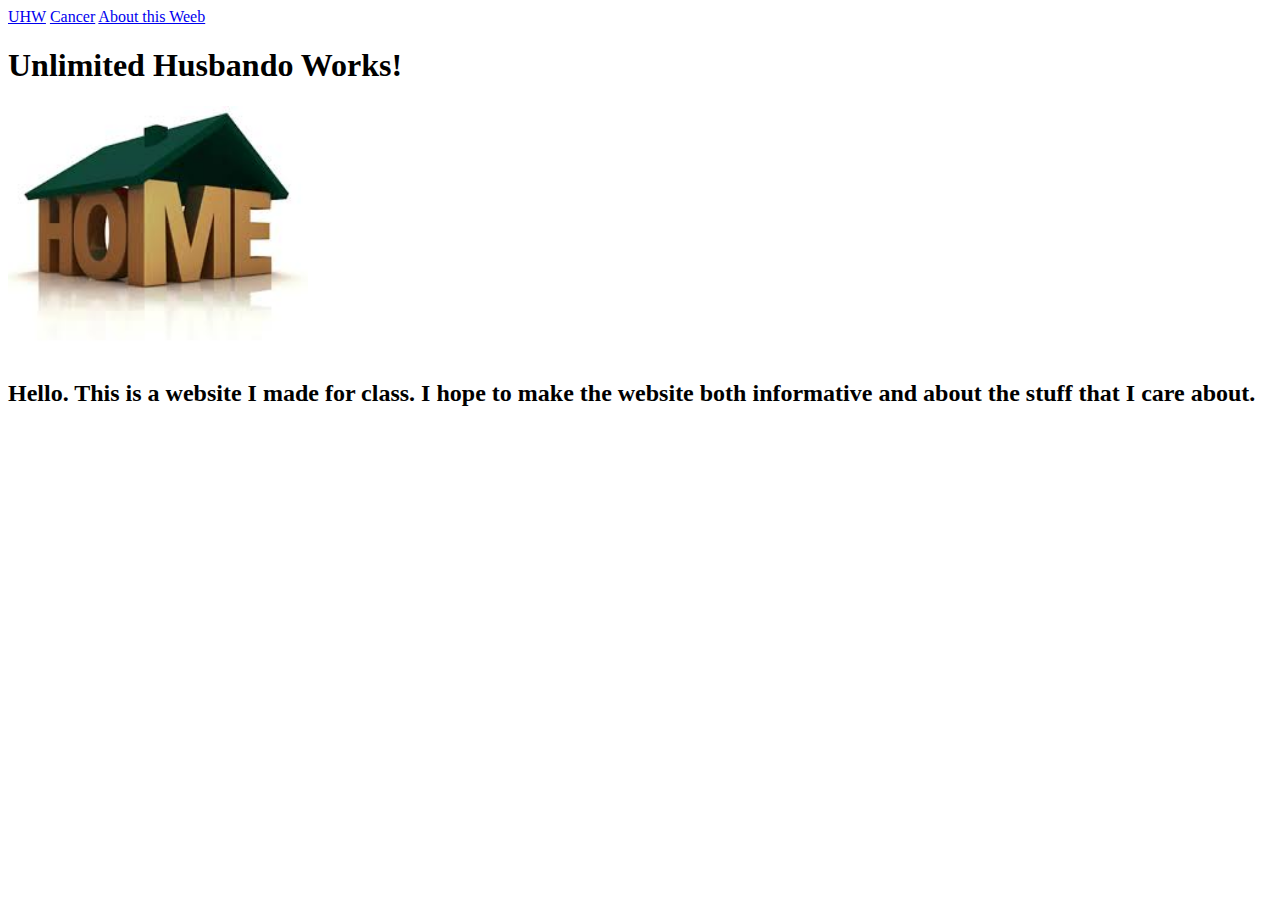
==== my_website/index.html @ 7513d9fe "Inital commit" ====
<!doctype html>
<html lang="en">
  <head>
    <meta charset="utf-8">
    <title>UHW</title>
  </head>
  <body>
    <a href="index.html">UHW</a>
    <a href="portfolio.html">Cancer</a>
    <a href="about.html">About this Weeb</a>
    <h1>Unlimited Husbando Works!</h1>
    <img src="images/home.jpg" height="250">
    <h2>Hello. This is a website I made for class. I hope to make the website both informative and about the stuff that I care about.</h2>
  </body>
</html>
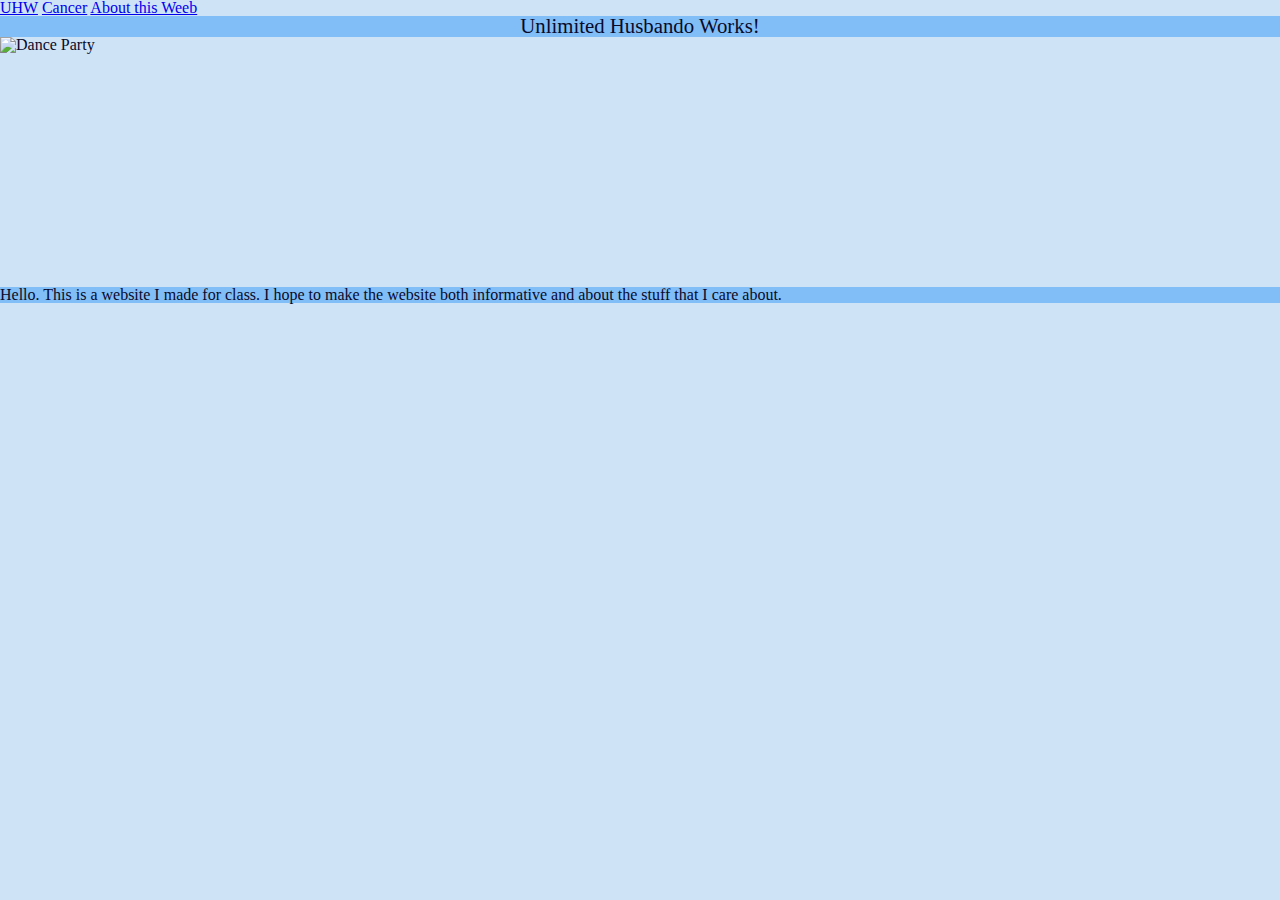
==== commit 8c0ea2ba: "Submit" ====
--- a/my_website/index.html
+++ b/my_website/index.html
@@ -3,13 +3,14 @@
   <head>
     <meta charset="utf-8">
     <title>UHW</title>
+    <link href="dance.css" rel="stylesheet" type="text/css">
   </head>
   <body>
     <a href="index.html">UHW</a>
     <a href="portfolio.html">Cancer</a>
     <a href="about.html">About this Weeb</a>
-    <h1>Unlimited Husbando Works!</h1>
-    <img src="images/home.jpg" height="250">
-    <h2>Hello. This is a website I made for class. I hope to make the website both informative and about the stuff that I care about.</h2>
+    <p id = "party">Unlimited Husbando Works!</p>
+    <img src="http://vignette2.wikia.nocookie.net/love-live/images/2/27/Aqours_Dengeki_G's_Magazine_June_2016_Bonus_Poster_Main_Slider.jpg/revision/latest/scale-to-width-down/670?cb=20160505131355" alt="Dance Party" height="250">
+    <p id = "nice">Hello. This is a website I made for class. I hope to make the website both informative and about the stuff that I care about.</p>
   </body>
 </html>--- a/my_website/dance.css
+++ b/my_website/dance.css
@@ -0,0 +1,76 @@
+html, body, div, span, applet, object, iframe,
+h1, h2, h3, h4, h5, h6, p, blockquote, pre,
+a, abbr, acronym, address, big, cite, code,
+del, dfn, em, img, ins, kbd, q, s, samp,
+small, strike, strong, sub, sup, tt, var,
+b, u, i, center,
+dl, dt, dd, ol, ul, li,
+fieldset, form, label, legend,
+table, caption, tbody, tfoot, thead, tr, th, td,
+article, aside, canvas, details, embed, 
+figure, figcaption, footer, header, hgroup, 
+menu, nav, output, ruby, section, summary,
+time, mark, audio, video {
+	margin: 0;
+	padding: 0;
+	border: 0;
+	font-size: 100%;
+	font: inherit;
+	vertical-align: baseline;
+}
+/* HTML5 display-role reset for older browsers */
+article, aside, details, figcaption, figure, 
+footer, header, hgroup, menu, nav, section {
+	display: block;
+}
+body {
+	line-height: 1;
+}
+ol, ul {
+	list-style: none;
+}
+blockquote, q {
+	quotes: none;
+}
+blockquote:before, blockquote:after,
+q:before, q:after {
+	content: '';
+	content: none;
+}
+table{
+	border-collapse: collapse;
+	border-spacing: 0;
+	background-color: #FFFFFF
+}
+body{
+    background-color: #CEE3F6;
+    font-family:"Arial Black", fantasy;
+    color:#0A0A2A;
+}
+
+#party{
+    font-size:1.3em;
+    text-align:center;
+    background-color: #81BEF7;
+}
+#unlimited{
+    text-align: center;
+    background-color: #2E64FE;
+} 
+#heart{
+    text-align: center;
+    background-color: #0489B1;
+} 
+#noone{
+    background-color: #81BEF7;
+}
+#nice{
+    background-color: #81BEF7;
+}
+#blade{
+    text-align: center;
+}
+img {
+    display: block;
+    margin: auto;
+}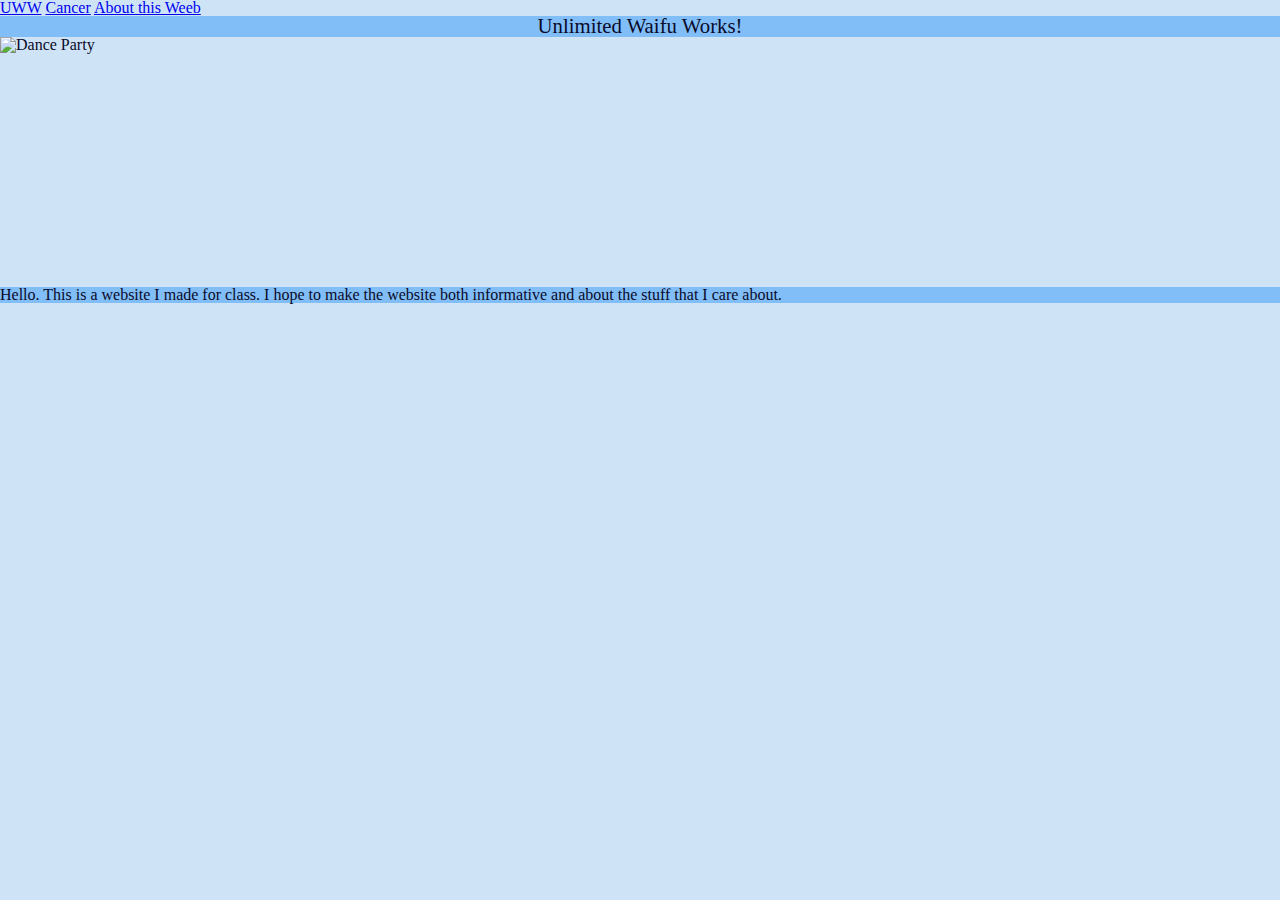
==== commit 23dfc9be: "Submit" ====
--- a/my_website/index.html
+++ b/my_website/index.html
@@ -2,14 +2,14 @@
 <html lang="en">
   <head>
     <meta charset="utf-8">
-    <title>UHW</title>
+    <title>UWW</title>
     <link href="dance.css" rel="stylesheet" type="text/css">
   </head>
   <body>
-    <a href="index.html">UHW</a>
+    <a href="index.html">UWW</a>
     <a href="portfolio.html">Cancer</a>
     <a href="about.html">About this Weeb</a>
-    <p id = "party">Unlimited Husbando Works!</p>
+    <p id = "party">Unlimited Waifu Works!</p>
     <img src="http://vignette2.wikia.nocookie.net/love-live/images/2/27/Aqours_Dengeki_G's_Magazine_June_2016_Bonus_Poster_Main_Slider.jpg/revision/latest/scale-to-width-down/670?cb=20160505131355" alt="Dance Party" height="250">
     <p id = "nice">Hello. This is a website I made for class. I hope to make the website both informative and about the stuff that I care about.</p>
   </body>
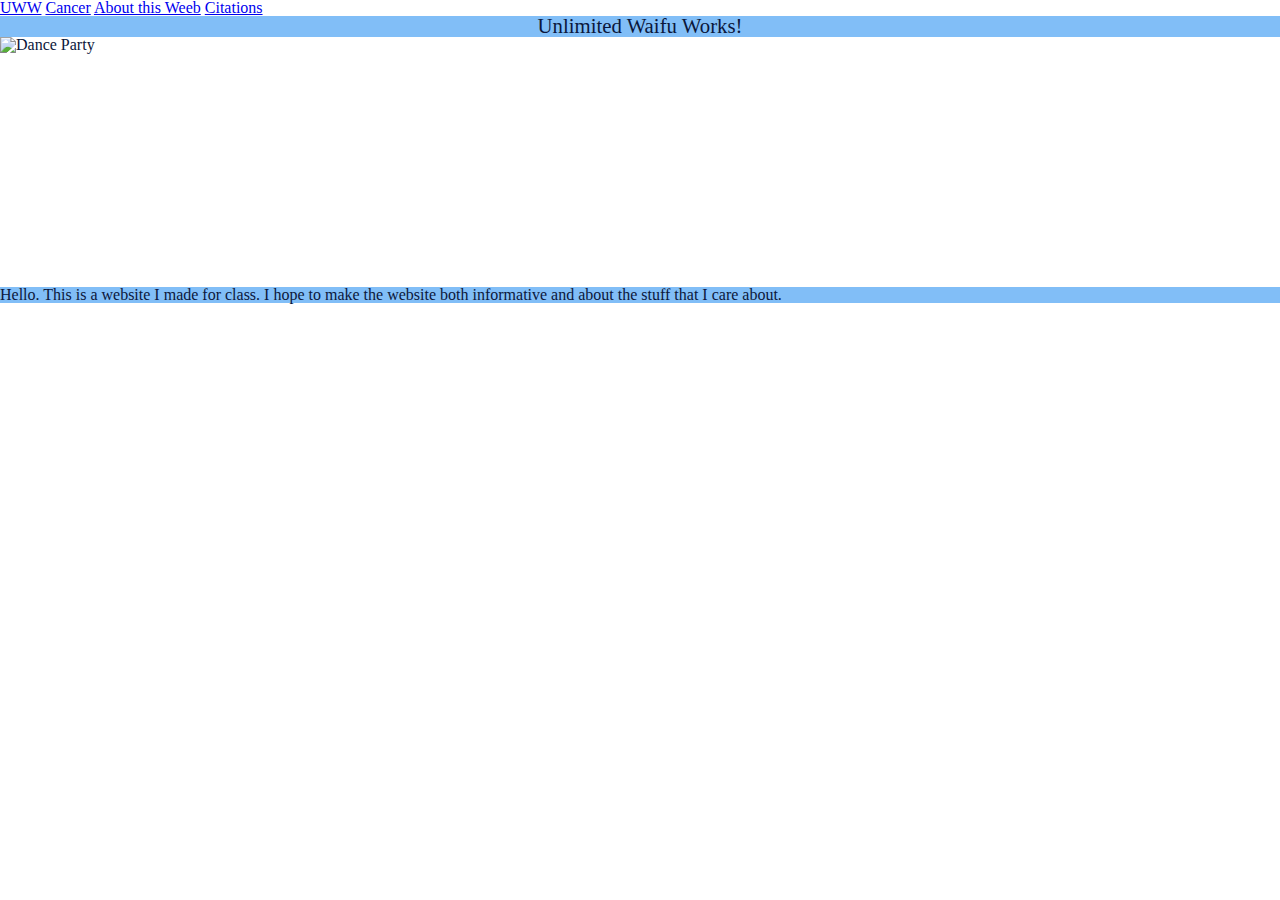
==== commit a02ab6c4: "Update Portfolio" ====
--- a/my_website/index.html
+++ b/my_website/index.html
@@ -9,6 +9,7 @@
     <a href="index.html">UWW</a>
     <a href="portfolio.html">Cancer</a>
     <a href="about.html">About this Weeb</a>
+    <a href="other-sources.html">Citations</a>
     <p id = "party">Unlimited Waifu Works!</p>
     <img src="http://vignette2.wikia.nocookie.net/love-live/images/2/27/Aqours_Dengeki_G's_Magazine_June_2016_Bonus_Poster_Main_Slider.jpg/revision/latest/scale-to-width-down/670?cb=20160505131355" alt="Dance Party" height="250">
     <p id = "nice">Hello. This is a website I made for class. I hope to make the website both informative and about the stuff that I care about.</p>
--- a/my_website/dance.css
+++ b/my_website/dance.css
@@ -43,9 +43,9 @@
 	background-color: #FFFFFF
 }
 body{
-    background-color: #CEE3F6;
+    background-image: url("http://i.imgur.com/VQaJKNO.jpg");
     font-family:"Arial Black", fantasy;
-    color:#0A0A2A;
+    color: #0B173B;
 }
 
 #party{
